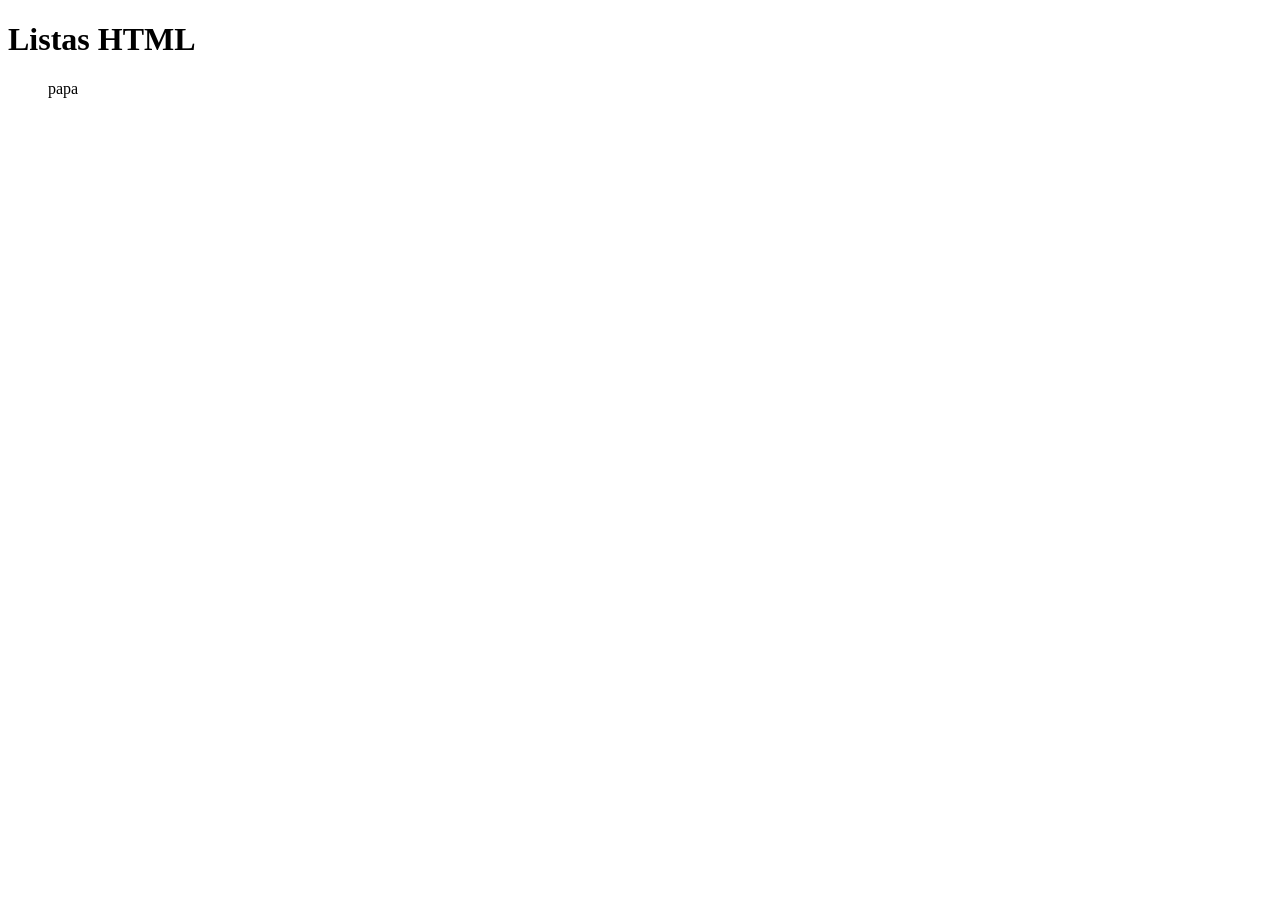
==== html/Entrega 1/05_listas.html @ 6bbb84cf "Add html act" ====
<!DOCTYPE html>
<html lang="es-ES">
    <head>
        <meta charset="UTF-8">
        <meta name="viewport" content="width=device-width, initial-scale=1.0">
        <title>Práctica 05 - Listas</title>
    </head>
    
    <body>
        <h1>Listas HTML</h1>
        <!-- TODO 1: Crea una lista ordenada con 4 pasos para preparar una receta. -->
        <ul style="display: t;">



        </ul>
        <!-- TODO 2: Crea otra lista ordenada con letras mayúsculas usando type="A". -->
        <ol>papa</ol>
        <!-- TODO 3: Crea una lista desordenada con 5 cosas que llevarías de viaje. -->

        <!-- TODO 4: Haz que sus viñetas sean cuadradas con list-style-type. -->
        <!-- TODO 5: Crea una lista anidada: "Lenguajes" con HTML y CSS dentro, y "Herramientas" con VS Code y navegador dentro. -->
        <!-- TODO 6: Crea una lista de descripciones con dl, dt y dd para HTML, CSS y URL. -->
        <!-- EXPERIMENTO: cambia type="A" por "I" y después por "a". Observa la numeración y deja la que prefieras. -->
        <!-- RETO: crea el índice de un curso con 3 unidades y al menos 2 apartados anidados en cada unidad. -->
    </body>
</html>
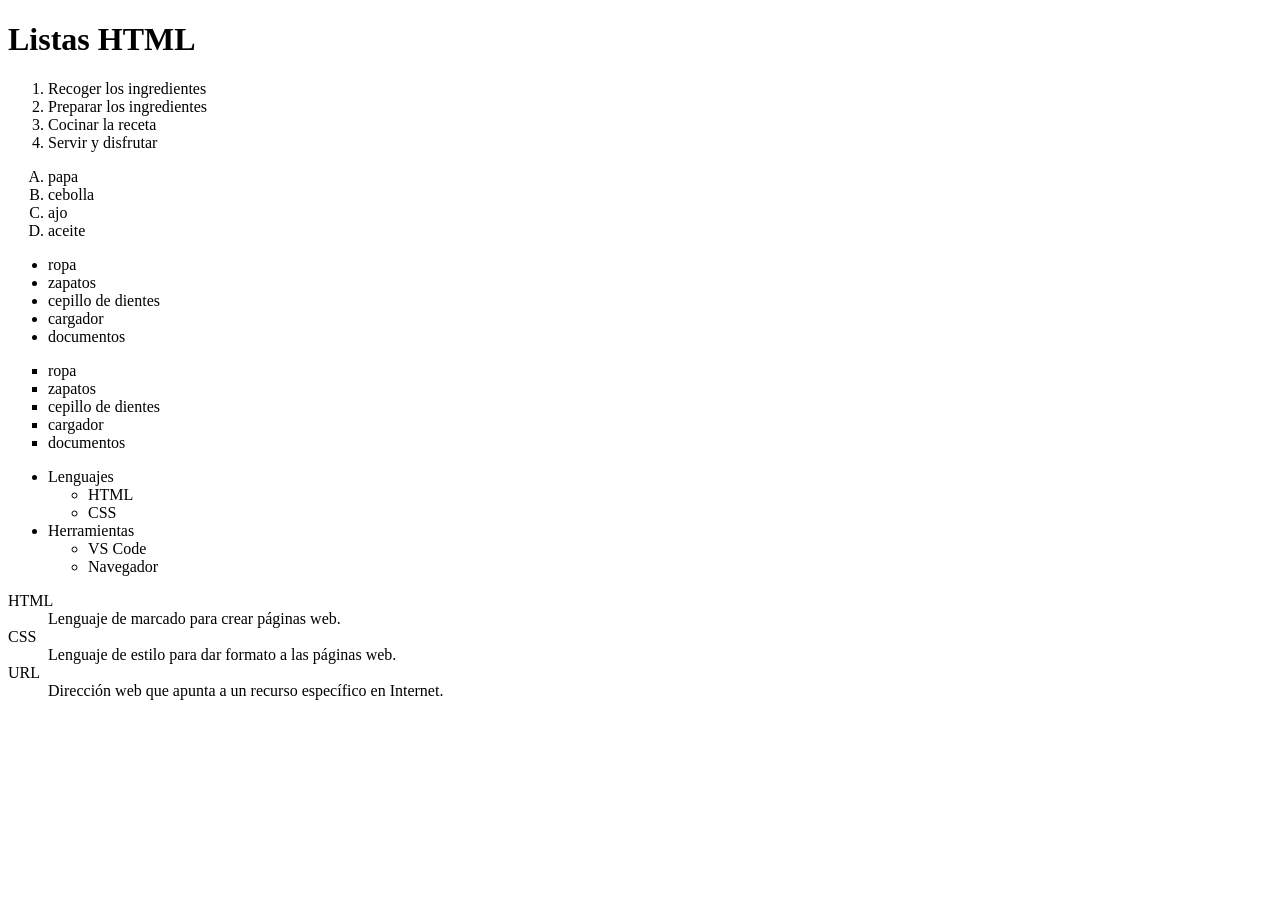
==== commit 4e3b69fd: "05-MODIFICADO(Listas)" ====
--- a/html/Entrega 1/05_listas.html
+++ b/html/Entrega 1/05_listas.html
@@ -9,19 +9,59 @@
     <body>
         <h1>Listas HTML</h1>
         <!-- TODO 1: Crea una lista ordenada con 4 pasos para preparar una receta. -->
-        <ul style="display: t;">
-
-
-
+        <ol>
+            <li>Recoger los ingredientes</li>
+            <li>Preparar los ingredientes</li>
+            <li>Cocinar la receta</li>
+            <li>Servir y disfrutar</li>
+        </ol>
+        <!-- TODO 2: Crea otra lista ordenada con letras mayúsculas usando type="A". -->
+        <ol type="A">
+            <li>papa</li>
+            <li>cebolla</li>
+            <li>ajo</li>
+            <li>aceite</li>
+        </ol>
+        <!-- TODO 3: Crea una lista desordenada con 5 cosas que llevarías de viaje. -->
+        <ul>
+            <li>ropa</li>
+            <li>zapatos</li>
+            <li>cepillo de dientes</li>
+            <li>cargador</li>
+            <li>documentos</li>
         </ul>
-        <!-- TODO 2: Crea otra lista ordenada con letras mayúsculas usando type="A". -->
-        <ol>papa</ol>
-        <!-- TODO 3: Crea una lista desordenada con 5 cosas que llevarías de viaje. -->
-
         <!-- TODO 4: Haz que sus viñetas sean cuadradas con list-style-type. -->
+        <ul style="list-style-type: square;">
+            <li>ropa</li>
+            <li>zapatos</li>
+            <li>cepillo de dientes</li>
+            <li>cargador</li>
+            <li>documentos</li>
+        </ul>
         <!-- TODO 5: Crea una lista anidada: "Lenguajes" con HTML y CSS dentro, y "Herramientas" con VS Code y navegador dentro. -->
+        <ul>
+            <li>Lenguajes</li>
+            <ul>
+                <li>HTML</li>
+                <li>CSS</li>
+            </ul>
+            <li>Herramientas</li>
+            <ul>
+                <li>VS Code</li>
+                <li>Navegador</li>
+            </ul>
+        </ul>
         <!-- TODO 6: Crea una lista de descripciones con dl, dt y dd para HTML, CSS y URL. -->
+        <dl>
+            <dt>HTML</dt>
+            <dd>Lenguaje de marcado para crear páginas web.</dd>
+            <dt>CSS</dt>
+            <dd>Lenguaje de estilo para dar formato a las páginas web.</dd>
+            <dt>URL</dt>
+            <dd>Dirección web que apunta a un recurso específico en Internet.</dd>
+        </dl>
         <!-- EXPERIMENTO: cambia type="A" por "I" y después por "a". Observa la numeración y deja la que prefieras. -->
+        
         <!-- RETO: crea el índice de un curso con 3 unidades y al menos 2 apartados anidados en cada unidad. -->
     </body>
 </html>
